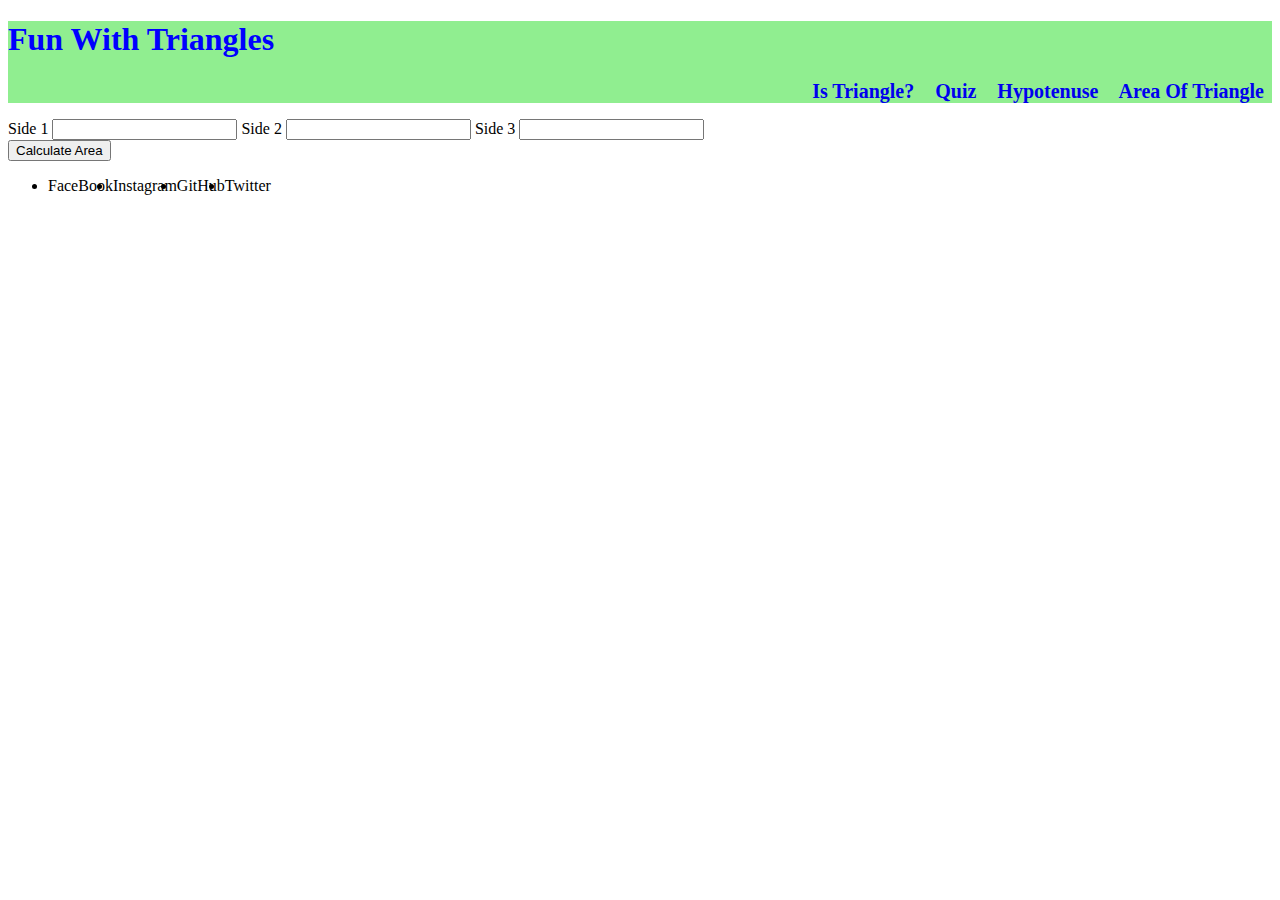
==== area.html @ b735d363 "quiz done" ====
<!DOCTYPE html>
<html lang="en">
<head>
    <meta charset="UTF-8">
    <meta http-equiv="X-UA-Compatible" content="IE=edge">
    <meta name="viewport" content="width=device-width, initial-scale=1.0">
    <title>Area</title>
    <link rel="stylesheet" href="./styles.css">
</head>
<body>

    <header class="header-container">
        <h1 class="main-title">Fun With Triangles</h1>

        <div class="list-container">
            <ul class="no-bullets">
         
                <li class="list-item-inline"><a class="header-link" href="./index.html">Is Triangle? </a></li>
                
                <li class="list-item-inline"><a class="header-link" href="./quiz.html">Quiz </a></li>
                <li class="list-item-inline"><a class="header-link" href="./hypotenuse.html">Hypotenuse</a></li>
                <li class="list-item-inline"><a class="header-link"href="./area.html">Area Of Triangle</a></li>
            </ul>
        </div>
    </header>

    <div class="input">
        <label for="side-one">Side 1</label>
        <input class="side-one display" type="number">

        <label for="side-one">Side 2</label>
        <input class="side-two display" type="number">

        <label for="side-three">Side 3</label>
        <input class="side-three display" type="number">

    </div>

    <button class="calculate-area">Calculate Area</button>
    <p class="result"></p>

    <footer>
        <ul class="footer-ul">
            <li>FaceBook </li>
            <li>Instagram</li>
            <li>GitHub</li>
            <li>Twitter</li>
            
        </ul>
    </footer>

    <script src="./area.js"></script>
    
</body>
</html>
---- styles.css ----
.header-container{
    background-color:lightgreen
}
.no-bullets{

   list-style: none;
   text-align: right;

   
    

}

.list-item-inline{
    display: inline;
    padding: 0.5rem;
    text-align: right;
}


.main-title{
    color: blue;
}

.header-link{

    text-decoration: none;
    font-weight: bolder;
    font-size: 20px;
    
}



.footer-ul{
    display: flex;
    
}
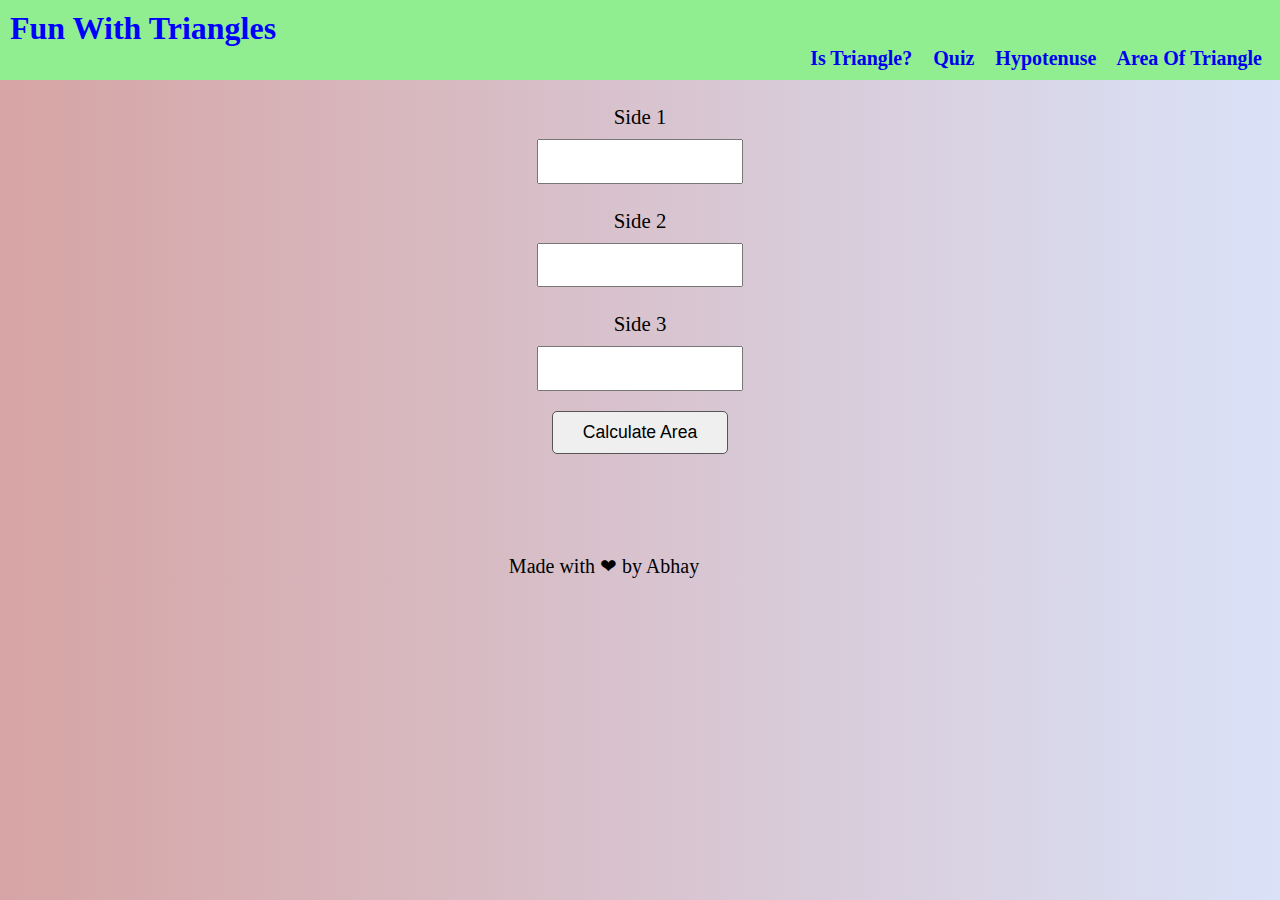
==== commit 85b9f9d4: "stles:Footer Added" ====
--- a/area.html
+++ b/area.html
@@ -1,55 +1,67 @@
 <!DOCTYPE html>
 <html lang="en">
-<head>
-    <meta charset="UTF-8">
-    <meta http-equiv="X-UA-Compatible" content="IE=edge">
-    <meta name="viewport" content="width=device-width, initial-scale=1.0">
+  <head>
+    <meta charset="UTF-8" />
+    <meta http-equiv="X-UA-Compatible" content="IE=edge" />
+    <meta name="viewport" content="width=device-width, initial-scale=1.0" />
     <title>Area</title>
-    <link rel="stylesheet" href="./styles.css">
-</head>
-<body>
+    <link rel="stylesheet" href="./styles.css" />
+    <link
+      rel="stylesheet"
+      href="https://use.fontawesome.com/releases/v5.15.4/css/all.css"
+      integrity="sha384-DyZ88mC6Up2uqS4h/KRgHuoeGwBcD4Ng9SiP4dIRy0EXTlnuz47vAwmeGwVChigm"
+      crossorigin="anonymous"
+    />
+  </head>
+  <body>
+    <header class="header-container">
+      <h1 class="main-title">Fun With Triangles</h1>
 
-    <header class="header-container">
-        <h1 class="main-title">Fun With Triangles</h1>
+      <div class="list-container">
+        <ul class="no-bullets">
+          <li class="list-item-inline">
+            <a class="header-link" href="./index.html">Is Triangle? </a>
+          </li>
 
-        <div class="list-container">
-            <ul class="no-bullets">
-         
-                <li class="list-item-inline"><a class="header-link" href="./index.html">Is Triangle? </a></li>
-                
-                <li class="list-item-inline"><a class="header-link" href="./quiz.html">Quiz </a></li>
-                <li class="list-item-inline"><a class="header-link" href="./hypotenuse.html">Hypotenuse</a></li>
-                <li class="list-item-inline"><a class="header-link"href="./area.html">Area Of Triangle</a></li>
-            </ul>
-        </div>
+          <li class="list-item-inline">
+            <a class="header-link" href="./quiz.html">Quiz </a>
+          </li>
+          <li class="list-item-inline">
+            <a class="header-link" href="./hypotenuse.html">Hypotenuse</a>
+          </li>
+          <li class="list-item-inline">
+            <a class="header-link" href="./area.html">Area Of Triangle</a>
+          </li>
+        </ul>
+      </div>
     </header>
 
-    <div class="input">
-        <label for="side-one">Side 1</label>
-        <input class="side-one display" type="number">
+    <div class="input container">
+      <label for="side-one">Side 1</label>
+      <input class="side-one display" type="number" />
 
-        <label for="side-one">Side 2</label>
-        <input class="side-two display" type="number">
+      <label for="side-one">Side 2</label>
+      <input class="side-two display" type="number" />
 
-        <label for="side-three">Side 3</label>
-        <input class="side-three display" type="number">
+      <label for="side-three">Side 3</label>
+      <input class="side-three display" type="number" />
 
+      <button class="calculate-area">Calculate Area</button>
+      <p class="result"></p>
     </div>
+   
+    <footer class="main-footer">
+      <div class="footer-content">
+        <p class="footer-text">Made with ❤ by Abhay <br /></p>
 
-    <button class="calculate-area">Calculate Area</button>
-    <p class="result"></p>
-
-    <footer>
-        <ul class="footer-ul">
-            <li>FaceBook </li>
-            <li>Instagram</li>
-            <li>GitHub</li>
-            <li>Twitter</li>
-            
-        </ul>
+        <div class="social">
+          <a href="https://www.linkedin.com/in/abhaymishr/" target="_blank"><i class="fab fa-linkedin fa-2x"></i></a>
+          <a href="https://github.com/abhaymishr" target="_blank"><i class="fab fa-github fa-2x"></i></a>
+          
+        </div>
+      </div>
     </footer>
 
     <script src="./area.js"></script>
-    
-</body>
+  </body>
 </html>--- a/styles.css
+++ b/styles.css
@@ -1,38 +1,120 @@
-.header-container{
-    background-color:lightgreen
-}
-.no-bullets{
-
-   list-style: none;
-   text-align: right;
-
-   
-    
-
-}
-
-.list-item-inline{
+* {
+    box-sizing: border-box;
+    margin: 0;
+    padding: 0;
+  }
+  
+  body {
+    background: #dae2f8; /* fallback for old browsers */
+    background: -webkit-linear-gradient(
+      to right,
+      #d6a4a4,
+      #dae2f8
+    ); /* Chrome 10-25, Safari 5.1-6 */
+    background: linear-gradient(
+      to right,
+      #d6a4a4,
+      #dae2f8
+    ); /* W3C, IE 10+/ Edge, Firefox 16+, Chrome 26+, Opera 12+, Safari 7+ */
+  }
+  
+  .header-container {
+    background-color: lightgreen;
+    padding: 10px;
+  }
+  .no-bullets {
+    list-style: none;
+    text-align: right;
+  }
+  
+  .list-item-inline {
     display: inline;
     padding: 0.5rem;
     text-align: right;
-}
-
-
-.main-title{
+  }
+  
+  .main-title {
     color: blue;
-}
-
-.header-link{
-
+  }
+  
+  .header-link {
     text-decoration: none;
     font-weight: bolder;
     font-size: 20px;
-    
-}
-
-
-
-.footer-ul{
+  }
+  
+  .container {
     display: flex;
-    
-}+    flex-direction: column;
+    align-items: center;
+  }
+  
+  input {
+    padding: 0.8rem;
+    text-align: center;
+  }
+  
+  label {
+    font-size: 1.3rem;
+    padding: 10px;
+    margin-top: 15px;
+  }
+  
+  button {
+    margin-top: 20px;
+    padding: 10px 30px;
+    /* width: 20%; */
+    text-align: center;
+    cursor: pointer;
+    font-size: 1.1rem;
+    border-radius: 5px;
+    border: 1px solid #555;
+  }
+  
+  .result {
+    margin-top: 20px;
+    font-size: 1.3rem;
+    color: green;
+  }
+  
+  .question-container {
+    padding: 10px;
+    border: 1px solid cyan;
+    margin: 20px;
+  }
+  
+  .question-container p {
+    font-size: 1.2rem;
+    padding: 10px;
+  }
+  
+  /* FOOTER */
+  .main-footer {
+    color: rgb(0, 0, 0);
+    /* width: 100%; */
+    /* border-top: 1px solid black; */
+    margin-top: 5rem;
+  }
+  
+  .footer-content {
+    display: flex;
+    justify-content: center;
+    align-items: center;
+  }
+  
+  .footer-text {
+    font-size: 20px;
+    margin-right: 40px;
+  }
+  
+  .social .fab {
+    border-radius: 50%;
+    color: rgb(10, 10, 10);
+    /* color: var(--primary-color); */
+    text-align: center;
+    padding: 0.5rem;
+  }
+  .social .fab:hover {
+    background-color: var(--primary-color);
+    cursor: pointer;
+  }